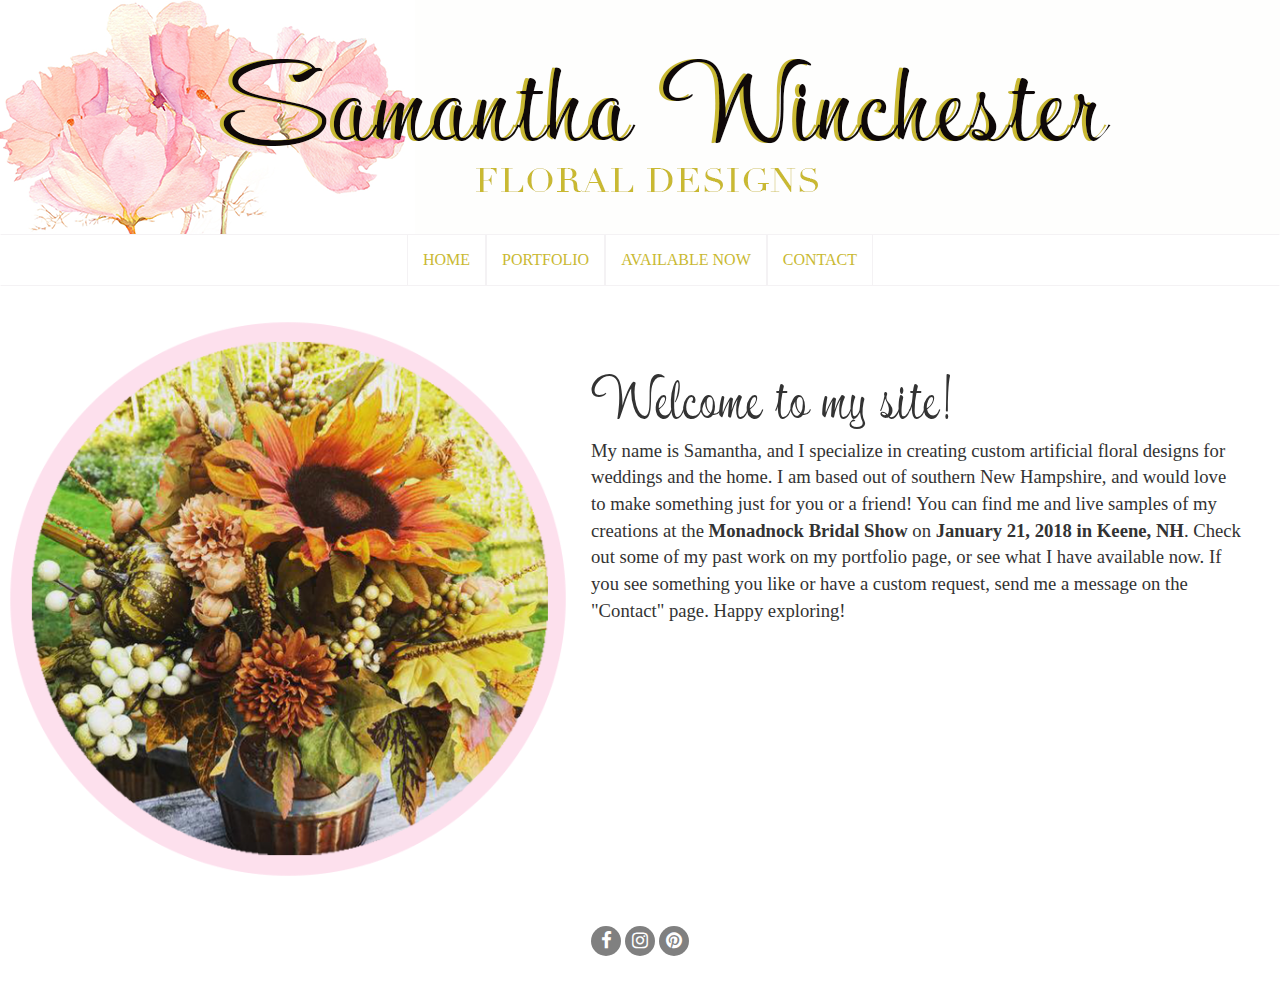
==== index.html @ 08cb425d "sticky footer and final cleanup" ====
<!DOCTYPE html>
<html lang="en">
   <head>
      <title>SJW Floral - Home</title>
      <meta charset="utf-8">
      <meta name="viewport" content="width=device-width, initial-scale=1">
      <link rel="stylesheet" href="https://maxcdn.bootstrapcdn.com/bootstrap/3.3.7/css/bootstrap.min.css">
      <script src="https://ajax.googleapis.com/ajax/libs/jquery/3.2.1/jquery.min.js"></script>
      <script src="https://maxcdn.bootstrapcdn.com/bootstrap/3.3.7/js/bootstrap.min.js"></script>
      <script type="text/javascript" src="assets/javascripts/instafeed.min.js"></script>
      <link rel="stylesheet" href="https://cdnjs.cloudflare.com/ajax/libs/font-awesome/4.7.0/css/font-awesome.min.css">
      <link rel="stylesheet" type="text/css" href="assets/style/swStyle.css">
      <link rel="icon" href="assets/images/SWFloral icon.png">
   </head>
   <body>
      <div class="content">
         <div class="jumbotron">
            <div class="container">
               <img src="assets/images/Samantha Win Flowers.png" alt="Samantha Winchester Floral Designs" class="headerImage"/>
            </div>
         </div>
         <nav class="navbar navbar-inverse">
            <div class="container-fluid">
               <div class="navbar-header">
                  <button type="button" class="navbar-toggle" data-toggle="collapse" data-target="#myNavbar">
                  <span class="icon-bar"></span>
                  <span class="icon-bar"></span>
                  <span class="icon-bar"></span>                        
                  </button>
               </div>
               <div class="collapse navbar-collapse" id="myNavbar">
                  <ul class="nav navbar-nav navbar-center">
                     <li><a href="index.html">HOME</a></li>
                     <li><a href="portfolio.html">PORTFOLIO</a></li>
                     <li><a href="available_now.html">AVAILABLE NOW</a></li>
                     <li><a href="contact.html">CONTACT</a></li>
                  </ul>
               </div>
            </div>
         </nav>
            <div class="introduction">
               <img src="assets/images/homeImage.png">
               <div class="intro-paragraph">
                  <h1>Welcome to my site! </h1>
                  <p>My name is Samantha, and I specialize in creating custom artificial floral designs for weddings and the home. I am based out of southern New Hampshire, and would love to make something just for you or a friend! You can find me and live samples of my creations at the <b>Monadnock Bridal Show </b> on <b>January 21, 2018 in Keene, NH</b>. Check out some of my past work on my portfolio page, or see what I have available now. If you see something you like or have a custom request, send me a message on the "Contact" page. Happy exploring!
                  </p> 
               </div>
            </div>
            <div class="push"></div>
      </div>

      <footer class="container-fluid text-center">
         <a href="https://www.facebook.com/SamanthaWinchesterFloralDesigner/"><i class="fa fa-facebook fa-lg" aria-hidden="true"></i> </a>
         <i class="fa fa-instagram fa-lg" aria-hidden="true"></i> 
         <i class="fa fa-pinterest fa-lg" aria-hidden="true"></i> 
      </footer>
   </body>
</html>
---- assets/style/swStyle.css ----
/* Style Sheet for Samantha Winchester Flowers */
/* Variables */
@font-face {
  font-family: Kon Tiki Enchanted JF Regular;
  src: url("../fonts/Kon Tiki Enchanted JF Regular.ttf"); }
body {
  background-color: #ffffff;
  overflow-x: hidden; 
}
 
h1 {
  font-family: Kon Tiki Enchanted JF Regular;
  font-size: 40pt; }

h2 {
  font-family: Didot;
  font-size: 12pt; }

h3 {
  font-family: Didot;
  font-size: 14pt; }

p {
  font-family: Didot;
  font-size: 14pt; }

.navbar {
  margin-bottom: 25px;
  border-radius: 0;
  background-color: #ffffff;
  border-color: #f4f2f4 #ffffff #f4f2f4 #ffffff; }
  .navbar .navbar-nav {
    display: inline-block;
    float: none;
    vertical-align: top;
    font-family: Didot; }
    .navbar .navbar-nav li a {
      background-color: #ffffff;
      border-left: 1px solid #f4f2f4;
      border-right: 1px solid #f4f2f4;
      color: #c9b932;
      font-size: 12pt; }
      .navbar .navbar-nav li a:hover {
        color: #c9b932; }
      .navbar .navbar-nav li a:active {
        background-color: #f4f2f4;
        color: #c9b932; }
  .navbar .navbar-collapse {
    text-align: center; }

/* Remove the jumbotron's default bottom margin */
.jumbotron {
  margin-bottom: 0;
  padding: 0;
  background-color: #ffffff; }
  .jumbotron .container {
    margin: 0;
    padding: 0; }

.headerImage {
  width: 100vw; }

.introduction {
  display: inline-block;
  vertical-align: middle; }
  .introduction img {
    width: 45%;
    float: left;
    margin-right: 15px; }
  .introduction .intro-paragraph {
    padding: 38px; }

#instafeed {
  clear: both;
  width: 100%;
  margin: auto;
  display: flex;
  flex-wrap: wrap;
  align-items: center;
  justify-content: center;
  /* You can set flex-wrap and
     flex-direction individually */
  flex-direction: row;
  flex-wrap: wrap;
  /* Or do it all in one line
    with flex flow */
  flex-flow: row wrap;
  /* tweak where items line
     up on the row
     valid values are: flex-start,
     flex-end, space-between,
     space-around, stretch */
  align-content: flex-end; }
  #instafeed .thumbnail {
    margin: 5px; }
  #instafeed .imageText {
    width: 300px;
    margin: 1.5px; }

html, body {
  height: 100%;
  margin: 0;
}

.content {
  padding-bottom: 40px;
  min-height: 100%;
  margin: 0 auto -60px;
}

footer, .push {
  height: 60px;
}

i.fa {
  color: white;
  background: gray;
  width: 30px;
  height: 30px;
  border-radius: 50%;
  text-align: center;
  line-height: 30px;
  vertical-align: middle;
}

/*# sourceMappingURL=swStyle.css.map */
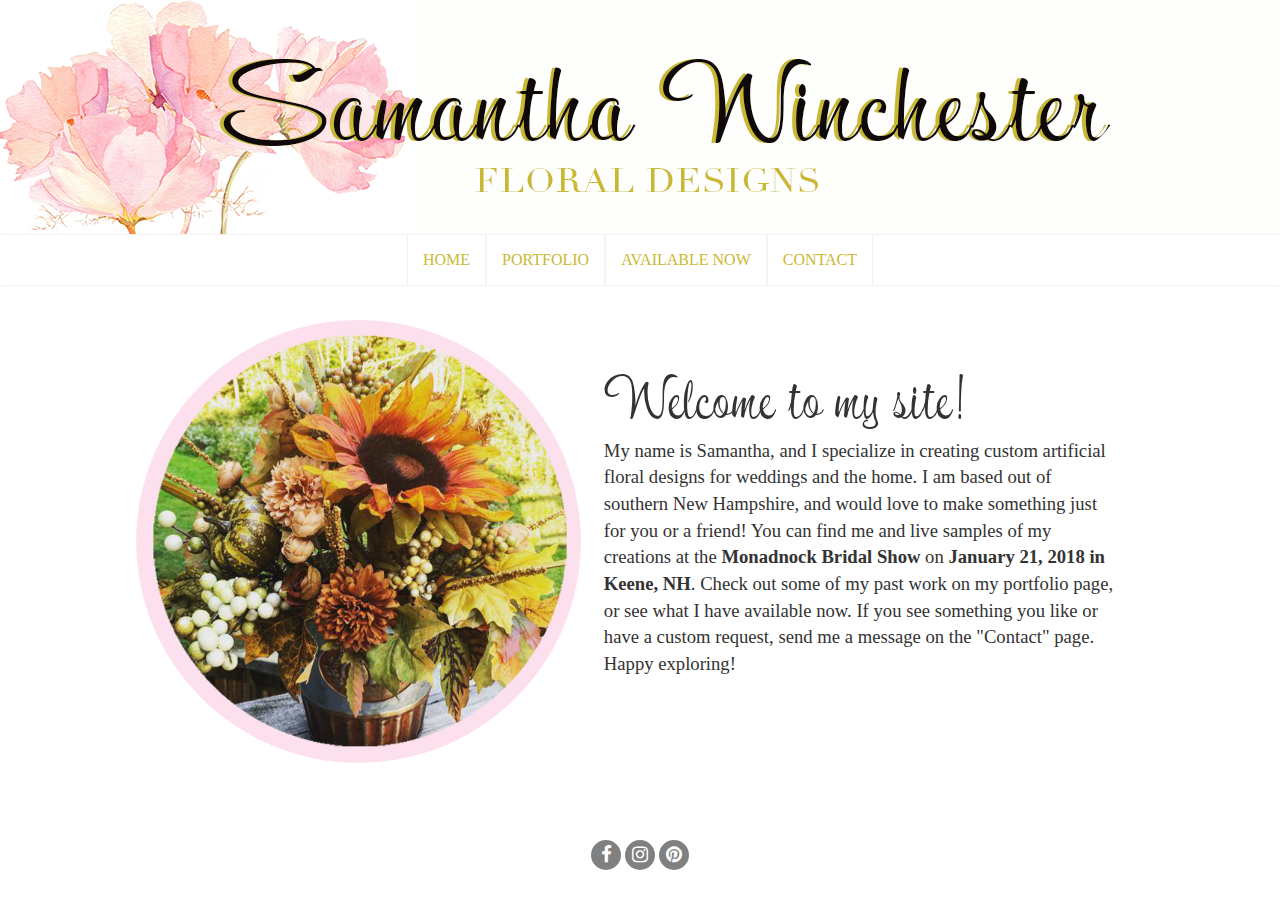
==== commit f9e3e42c: "Added moms instsa" ====
--- a/index.html
+++ b/index.html
@@ -38,17 +38,18 @@
                </div>
             </div>
          </nav>
-            <div class="introduction">
-               <img src="assets/images/homeImage.png">
-               <div class="intro-paragraph">
-                  <h1>Welcome to my site! </h1>
-                  <p>My name is Samantha, and I specialize in creating custom artificial floral designs for weddings and the home. I am based out of southern New Hampshire, and would love to make something just for you or a friend! You can find me and live samples of my creations at the <b>Monadnock Bridal Show </b> on <b>January 21, 2018 in Keene, NH</b>. Check out some of my past work on my portfolio page, or see what I have available now. If you see something you like or have a custom request, send me a message on the "Contact" page. Happy exploring!
-                  </p> 
-               </div>
+         <div class = "pagecontent">
+         <div class="introduction">
+            <img src="assets/images/homeImage.png">
+            <div class="intro-paragraph">
+               <h1>Welcome to my site! </h1>
+               <p>My name is Samantha, and I specialize in creating custom artificial floral designs for weddings and the home. I am based out of southern New Hampshire, and would love to make something just for you or a friend! You can find me and live samples of my creations at the <b>Monadnock Bridal Show </b> on <b>January 21, 2018 in Keene, NH</b>. Check out some of my past work on my portfolio page, or see what I have available now. If you see something you like or have a custom request, send me a message on the "Contact" page. Happy exploring!
+               </p>
             </div>
-            <div class="push"></div>
+         </div>
+         </div>
+         <div class="push"></div>
       </div>
-
       <footer class="container-fluid text-center">
          <a href="https://www.facebook.com/SamanthaWinchesterFloralDesigner/"><i class="fa fa-facebook fa-lg" aria-hidden="true"></i> </a>
          <i class="fa fa-instagram fa-lg" aria-hidden="true"></i> 
--- a/assets/style/swStyle.css
+++ b/assets/style/swStyle.css
@@ -1,126 +1,145 @@
 /* Style Sheet for Samantha Winchester Flowers */
 /* Variables */
+
 @font-face {
-  font-family: Kon Tiki Enchanted JF Regular;
-  src: url("../fonts/Kon Tiki Enchanted JF Regular.ttf"); }
+    font-family: Kon Tiki Enchanted JF Regular;
+    src: url("../fonts/Kon Tiki Enchanted JF Regular.ttf");
+}
 body {
-  background-color: #ffffff;
-  overflow-x: hidden; 
+    background-color: #ffffff;
+    overflow-x: hidden;
 }
- 
 h1 {
-  font-family: Kon Tiki Enchanted JF Regular;
-  font-size: 40pt; }
-
+    font-family: Kon Tiki Enchanted JF Regular;
+    font-size: 40pt;
+}
 h2 {
-  font-family: Didot;
-  font-size: 12pt; }
-
+    font-family: Didot;
+    font-size: 12pt;
+}
 h3 {
-  font-family: Didot;
-  font-size: 14pt; }
-
+    font-family: Didot;
+    font-size: 14pt;
+}
 p {
-  font-family: Didot;
-  font-size: 14pt; }
-
+    font-family: Didot;
+    font-size: 14pt;
+}
 .navbar {
-  margin-bottom: 25px;
-  border-radius: 0;
-  background-color: #ffffff;
-  border-color: #f4f2f4 #ffffff #f4f2f4 #ffffff; }
-  .navbar .navbar-nav {
+    margin-bottom: 25px;
+    border-radius: 0;
+    background-color: #ffffff;
+    border-color: #f4f2f4 #ffffff #f4f2f4 #ffffff;
+}
+.navbar .navbar-nav {
     display: inline-block;
     float: none;
     vertical-align: top;
-    font-family: Didot; }
-    .navbar .navbar-nav li a {
-      background-color: #ffffff;
-      border-left: 1px solid #f4f2f4;
-      border-right: 1px solid #f4f2f4;
-      color: #c9b932;
-      font-size: 12pt; }
-      .navbar .navbar-nav li a:hover {
-        color: #c9b932; }
-      .navbar .navbar-nav li a:active {
-        background-color: #f4f2f4;
-        color: #c9b932; }
-  .navbar .navbar-collapse {
-    text-align: center; }
+    font-family: Didot;
+}
+.navbar .navbar-nav li a {
+    background-color: #ffffff;
+    border-left: 1px solid #f4f2f4;
+    border-right: 1px solid #f4f2f4;
+    color: #c9b932;
+    font-size: 12pt;
+}
+.navbar .navbar-nav li a:hover {
+    color: #c9b932;
+}
+.navbar .navbar-nav li a:active {
+    background-color: #f4f2f4;
+    color: #c9b932;
+}
+.navbar .navbar-collapse {
+    text-align: center;
+}
+/* Remove the jumbotron's default bottom margin */
 
-/* Remove the jumbotron's default bottom margin */
 .jumbotron {
-  margin-bottom: 0;
-  padding: 0;
-  background-color: #ffffff; }
-  .jumbotron .container {
+    margin-bottom: 0;
+    padding: 0;
+    background-color: #ffffff;
+}
+.jumbotron .container {
     margin: 0;
-    padding: 0; }
+    padding: 0;
+}
+.headerImage {
+    width: 100vw;
+}
 
-.headerImage {
-  width: 100vw; }
+.pagecontent {
+  width: 80%;
+  margin: auto;
+}
 
 .introduction {
-  display: inline-block;
-  vertical-align: middle; }
-  .introduction img {
+    display: inline-block;
+    vertical-align: middle;
+}
+.introduction img {
     width: 45%;
     float: left;
-    margin-right: 15px; }
-  .introduction .intro-paragraph {
-    padding: 38px; }
-
+    margin-right: 15px;
+}
+.introduction .intro-paragraph {
+    padding: 38px;
+}
 #instafeed {
-  clear: both;
-  width: 100%;
-  margin: auto;
-  display: flex;
-  flex-wrap: wrap;
-  align-items: center;
-  justify-content: center;
-  /* You can set flex-wrap and
+    clear: both;
+    width: 100%;
+    margin: auto;
+    display: flex;
+    flex-wrap: wrap;
+    align-items: center;
+    justify-content: center;
+    /* You can set flex-wrap and
      flex-direction individually */
-  flex-direction: row;
-  flex-wrap: wrap;
-  /* Or do it all in one line
+    
+    flex-direction: row;
+    flex-wrap: wrap;
+    /* Or do it all in one line
     with flex flow */
-  flex-flow: row wrap;
-  /* tweak where items line
+    
+    flex-flow: row wrap;
+    /* tweak where items line
      up on the row
      valid values are: flex-start,
      flex-end, space-between,
      space-around, stretch */
-  align-content: flex-end; }
-  #instafeed .thumbnail {
-    margin: 5px; }
-  #instafeed .imageText {
+    
+    align-content: flex-end;
+}
+#instafeed .thumbnail {
+    margin: 5px;
+}
+#instafeed .imageText {
     width: 300px;
-    margin: 1.5px; }
-
-html, body {
-  height: 100%;
-  margin: 0;
+    margin: 1.5px;
 }
-
+html,
+body {
+    height: 100%;
+    margin: 0;
+}
 .content {
-  padding-bottom: 40px;
-  min-height: 100%;
-  margin: 0 auto -60px;
+    padding-bottom: 40px;
+    min-height: 100%;
+    margin: 0 auto -60px;
 }
-
-footer, .push {
-  height: 60px;
+footer,
+.push {
+    height: 60px;
 }
-
 i.fa {
-  color: white;
-  background: gray;
-  width: 30px;
-  height: 30px;
-  border-radius: 50%;
-  text-align: center;
-  line-height: 30px;
-  vertical-align: middle;
+    color: white;
+    background: gray;
+    width: 30px;
+    height: 30px;
+    border-radius: 50%;
+    text-align: center;
+    line-height: 30px;
+    vertical-align: middle;
 }
-
-/*# sourceMappingURL=swStyle.css.map */
+/*# sourceMappingURL=swStyle.css.map */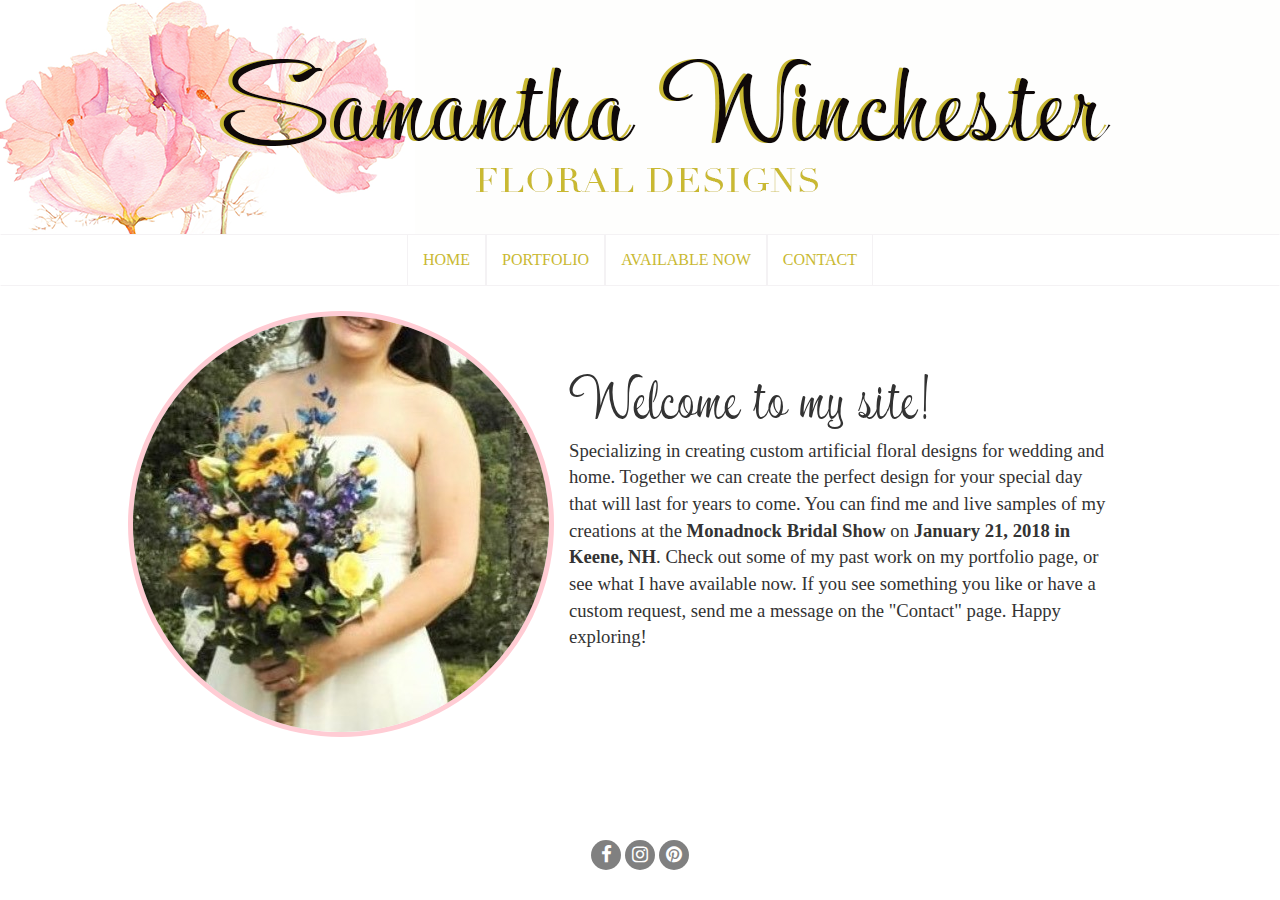
==== commit 664f03be: "Additional changes for madre" ====
--- a/index.html
+++ b/index.html
@@ -39,14 +39,14 @@
             </div>
          </nav>
          <div class = "pagecontent">
-         <div class="introduction">
-            <img src="assets/images/homeImage.png">
-            <div class="intro-paragraph">
-               <h1>Welcome to my site! </h1>
-               <p>My name is Samantha, and I specialize in creating custom artificial floral designs for weddings and the home. I am based out of southern New Hampshire, and would love to make something just for you or a friend! You can find me and live samples of my creations at the <b>Monadnock Bridal Show </b> on <b>January 21, 2018 in Keene, NH</b>. Check out some of my past work on my portfolio page, or see what I have available now. If you see something you like or have a custom request, send me a message on the "Contact" page. Happy exploring!
-               </p>
+            <div class="introduction">
+               <img src="assets/images/introduction_photo.jpg">
+               <div class="intro-paragraph">
+                  <h1>Welcome to my site! </h1>
+                  <p>Specializing in creating custom artificial floral designs for wedding and home. Together we can create the perfect design for your special day that will last for years to come. You can find me and live samples of my creations at the <b>Monadnock Bridal Show </b> on <b>January 21, 2018 in Keene, NH</b>. Check out some of my past work on my portfolio page, or see what I have available now. If you see something you like or have a custom request, send me a message on the "Contact" page. Happy exploring!
+                  </p>
+               </div>
             </div>
-         </div>
          </div>
          <div class="push"></div>
       </div>
--- a/assets/style/swStyle.css
+++ b/assets/style/swStyle.css
@@ -79,10 +79,13 @@
     vertical-align: middle;
 }
 .introduction img {
-    width: 45%;
     float: left;
     margin-right: 15px;
+    border-radius: 50%;
+   border:5px solid #ffccd4;
+
 }
+
 .introduction .intro-paragraph {
     padding: 38px;
 }
@@ -142,4 +145,6 @@
     line-height: 30px;
     vertical-align: middle;
 }
+
+
 /*# sourceMappingURL=swStyle.css.map */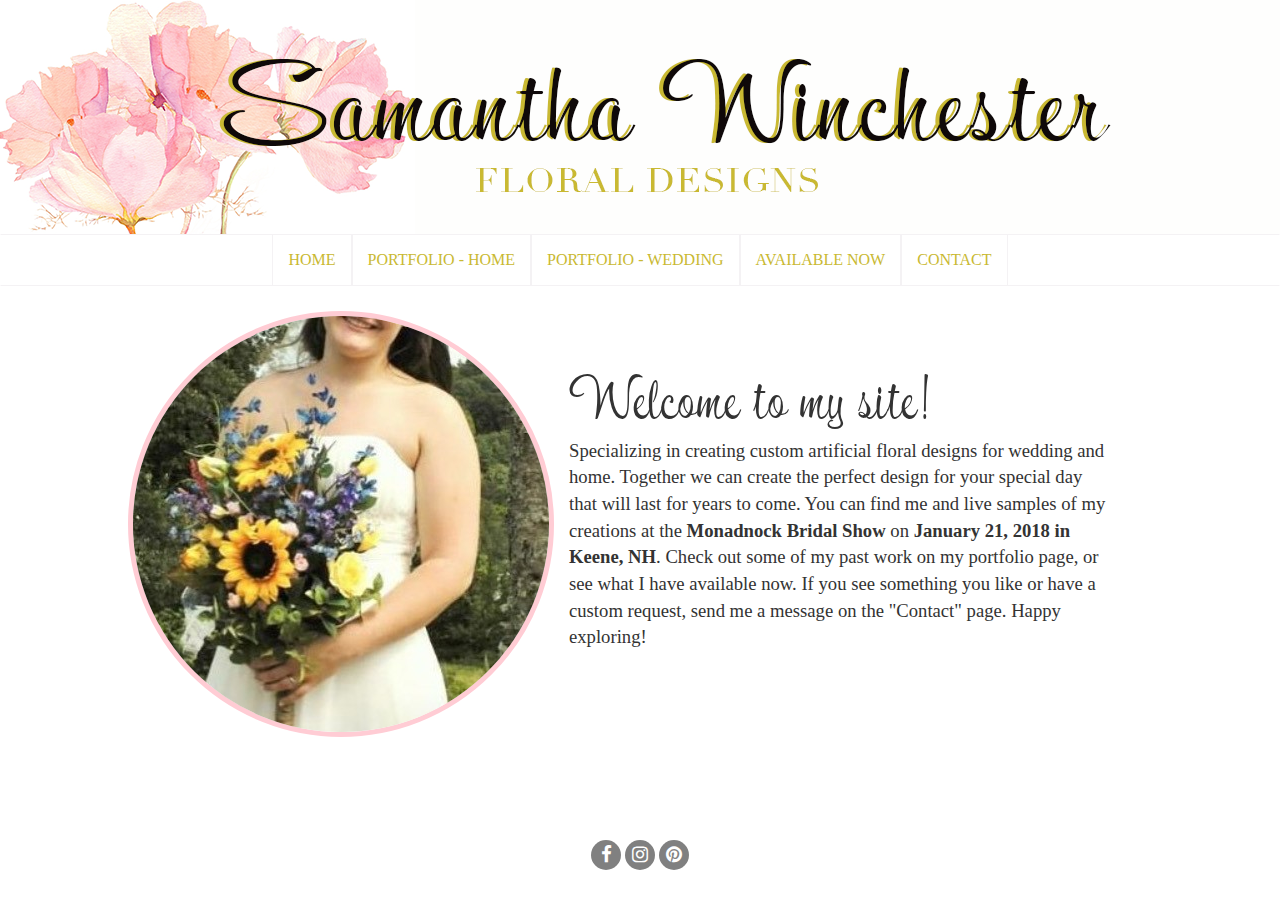
==== commit 6460b129: "Added seperate home and wedding portfolios" ====
--- a/index.html
+++ b/index.html
@@ -31,7 +31,8 @@
                <div class="collapse navbar-collapse" id="myNavbar">
                   <ul class="nav navbar-nav navbar-center">
                      <li><a href="index.html">HOME</a></li>
-                     <li><a href="portfolio.html">PORTFOLIO</a></li>
+                     <li><a href="portfolio_home.html">PORTFOLIO - HOME</a></li>
+                     <li><a href="portfolio_wedding.html">PORTFOLIO - WEDDING</a></li>
                      <li><a href="available_now.html">AVAILABLE NOW</a></li>
                      <li><a href="contact.html">CONTACT</a></li>
                   </ul>
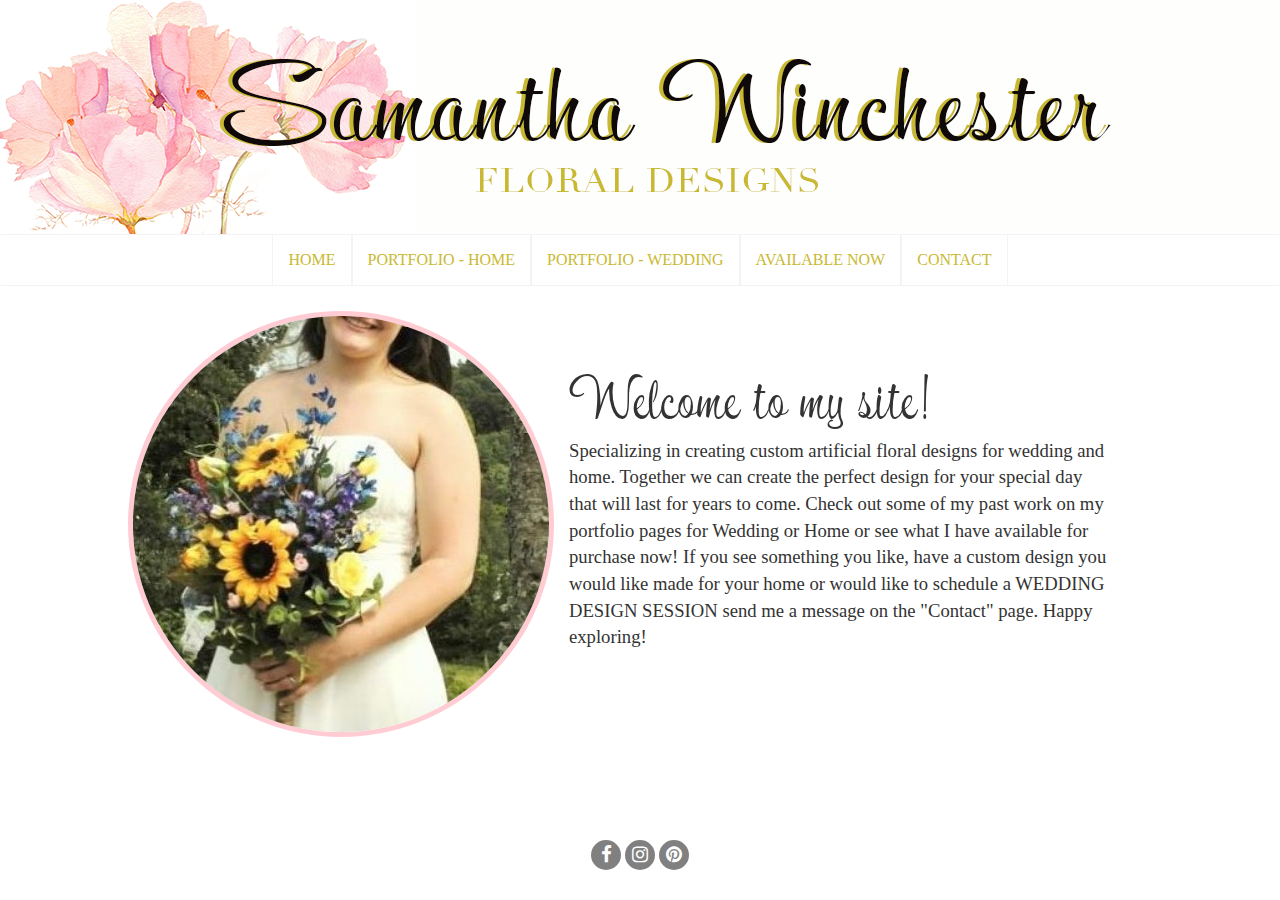
==== commit 813efe5c: "Update index.html" ====
--- a/index.html
+++ b/index.html
@@ -44,7 +44,7 @@
                <img src="assets/images/introduction_photo.jpg">
                <div class="intro-paragraph">
                   <h1>Welcome to my site! </h1>
-                  <p>Specializing in creating custom artificial floral designs for wedding and home. Together we can create the perfect design for your special day that will last for years to come. You can find me and live samples of my creations at the <b>Monadnock Bridal Show </b> on <b>January 21, 2018 in Keene, NH</b>. Check out some of my past work on my portfolio page, or see what I have available now. If you see something you like or have a custom request, send me a message on the "Contact" page. Happy exploring!
+                  <p>Specializing in creating custom artificial floral designs for wedding and home. Together we can create the perfect design for your special day that will last for years to come. Check out some of my past work on my portfolio pages for Wedding or Home or see what I have available for purchase now!  If you see something you like, have a custom design you would like made for your home or would like to schedule a WEDDING DESIGN SESSION send me a message on the "Contact" page. Happy exploring!
                   </p>
                </div>
             </div>
@@ -57,4 +57,4 @@
          <i class="fa fa-pinterest fa-lg" aria-hidden="true"></i> 
       </footer>
    </body>
-</html>+</html>
--- a/assets/style/swStyle.css
+++ b/assets/style/swStyle.css
@@ -91,7 +91,7 @@
 }
 #instafeed {
     clear: both;
-    width: 100%;
+    width: 80%;
     margin: auto;
     display: flex;
     flex-wrap: wrap;
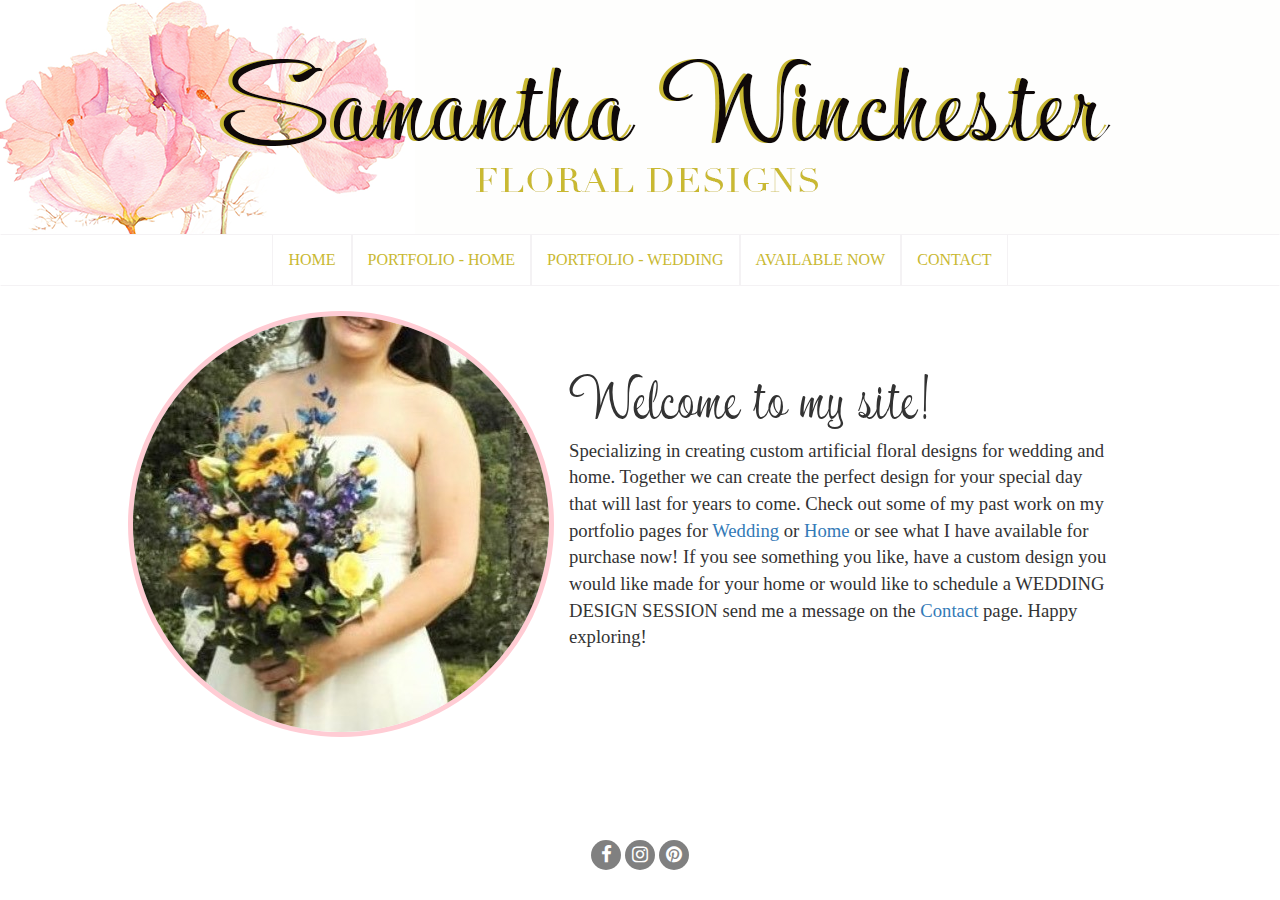
==== commit f98e6258: "Update index.html" ====
--- a/index.html
+++ b/index.html
@@ -44,7 +44,7 @@
                <img src="assets/images/introduction_photo.jpg">
                <div class="intro-paragraph">
                   <h1>Welcome to my site! </h1>
-                  <p>Specializing in creating custom artificial floral designs for wedding and home. Together we can create the perfect design for your special day that will last for years to come. Check out some of my past work on my portfolio pages for Wedding or Home or see what I have available for purchase now!  If you see something you like, have a custom design you would like made for your home or would like to schedule a WEDDING DESIGN SESSION send me a message on the "Contact" page. Happy exploring!
+                  <p>Specializing in creating custom artificial floral designs for wedding and home. Together we can create the perfect design for your special day that will last for years to come. Check out some of my past work on my portfolio pages for <a href="portfolio_wedding.html">Wedding</a> or <a href="portfolio_home.html">Home</a> or see what I have available for purchase now!  If you see something you like, have a custom design you would like made for your home or would like to schedule a WEDDING DESIGN SESSION send me a message on the <a href="contact.html">Contact</a> page. Happy exploring!
                   </p>
                </div>
             </div>
